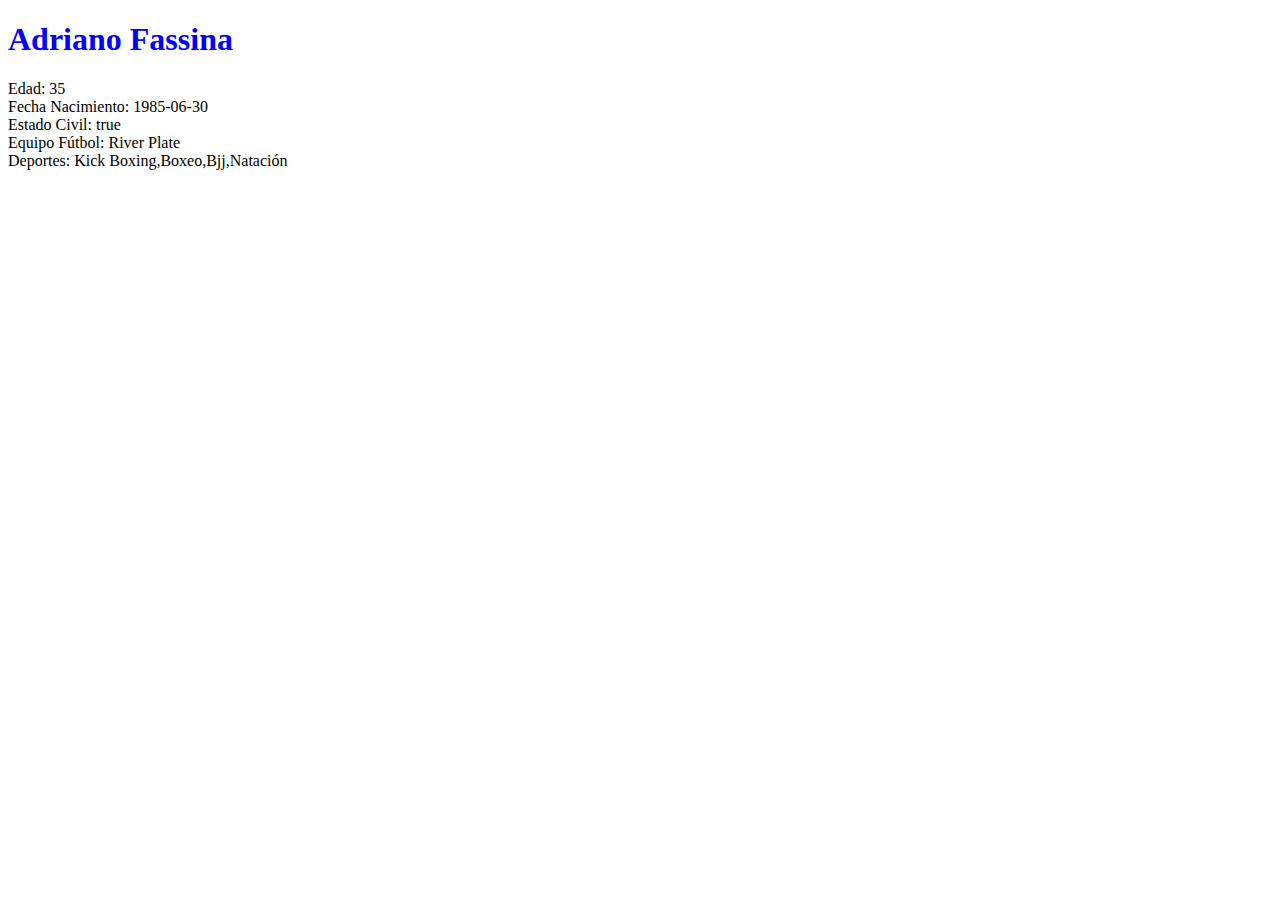
==== js.html @ ff325d8d "Start homework JS - NEED TO DO: ARRAYS" ====
<!DOCTYPE html>
<html lang="es">
<head>
    <meta charset="UTF-8">
    <meta name="viewport" content="width=device-width, initial-scale=1.0">
    <title>Js</title>
</head>
<body>
    <script>
        
        const quienSoy = {
            nombre: "Adriano",
            apellido: "Fassina",
            edad: "35",
            nacimiento: "1985-06-30",
            casado: true,
            estatura: 1.85,
            hijos: "2",
            club: "River Plate",
            deporte: ["Kick Boxing", "Boxeo", "Bjj", "Natación"],
            música: ["Rock", "Electronica"],
            comidaFav: [
                {
                    carne:true,
                    pescado: true,
                    cerdo: true,
                    ensalada:true,
                    fruta: true,
                    pasta:["Agnolottis", "Ravioles", "Canelones"],

                }
              
            ]
         

        } 
            document.write(
            `<h1 style="color:blue">${quienSoy.nombre} ${quienSoy.apellido}</h1>`);
            document.write(`
            Edad: ${quienSoy.edad} <br> Fecha Nacimiento: ${quienSoy.nacimiento} <br>`); 
      
            document.write(` Estado Civil: ${quienSoy.casado} <br>`);
            document.write(` Equipo Fútbol: ${quienSoy.club} <br>` );
            document.write(`Deportes: ${quienSoy.deporte} `)

        
    

    </script>
</body>
</html>
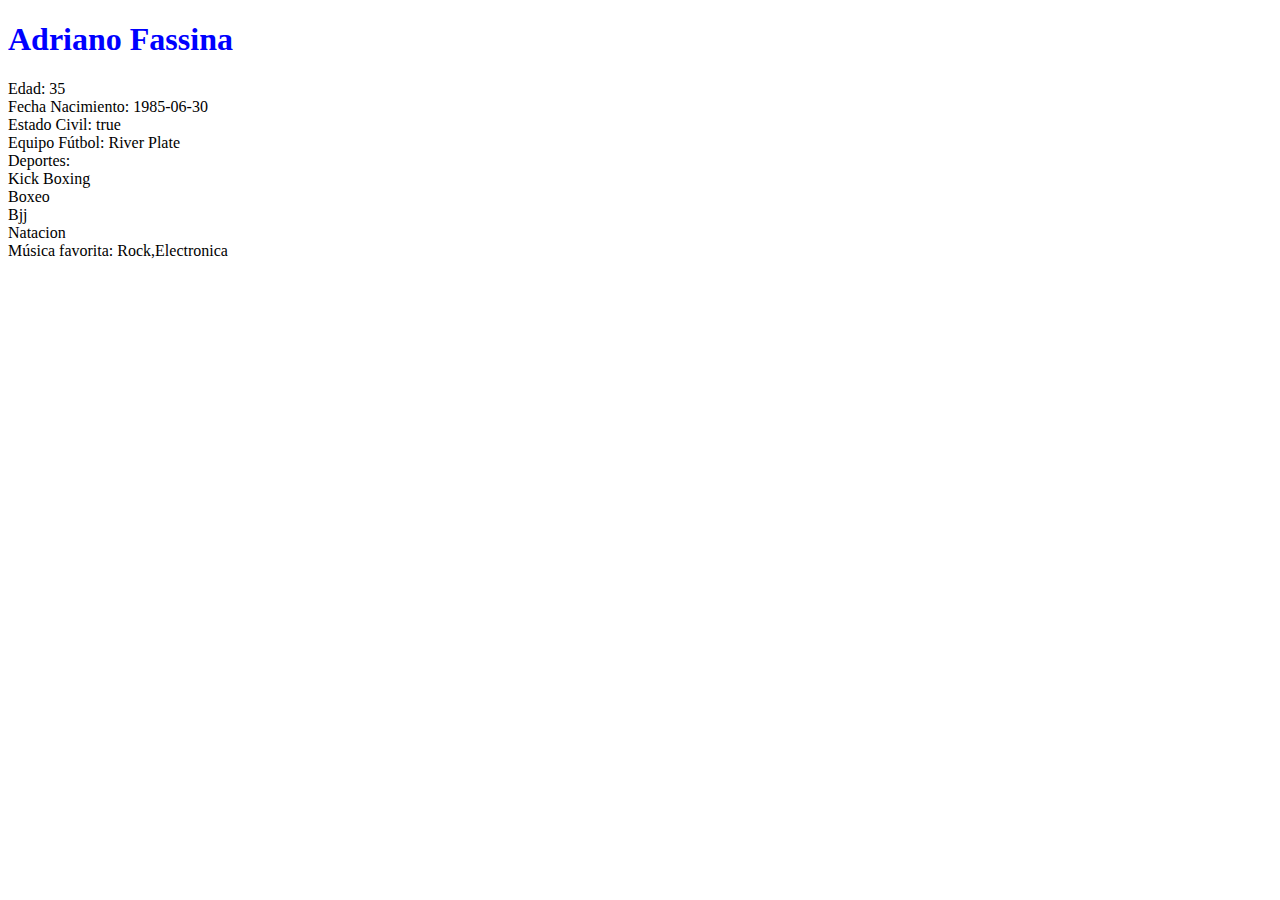
==== commit a756fc76: "Comenzandon con Json" ====
--- a/js.html
+++ b/js.html
@@ -17,23 +17,20 @@
             estatura: 1.85,
             hijos: "2",
             club: "River Plate",
-            deporte: ["Kick Boxing", "Boxeo", "Bjj", "Natación"],
-            música: ["Rock", "Electronica"],
-            comidaFav: [
-                {
-                    carne:true,
-                    pescado: true,
-                    cerdo: true,
-                    ensalada:true,
-                    fruta: true,
-                    pasta:["Agnolottis", "Ravioles", "Canelones"],
+            musica: [
+              "Rock","Electronica",
+            ]  
+        
+        } ;
+            
+             var deporte = [
+                {nombre:"Kick Boxing"}, 
+                {nombre: "Boxeo"},
+                {nombre:"Bjj"},
+                {nombre:"Natacion"}];
 
-                }
-              
-            ]
-         
-
-        } 
+        
+      
             document.write(
             `<h1 style="color:blue">${quienSoy.nombre} ${quienSoy.apellido}</h1>`);
             document.write(`
@@ -41,8 +38,14 @@
       
             document.write(` Estado Civil: ${quienSoy.casado} <br>`);
             document.write(` Equipo Fútbol: ${quienSoy.club} <br>` );
-            document.write(`Deportes: ${quienSoy.deporte} `)
-
+            document.write (`Deportes: <br>`);        
+            for (let i = 0; i < deporte.length; i++) {        
+            
+            document.write (deporte[i].nombre);
+            document.write (`<br>`)     
+        }
+        document.write (`Música favorita: ${quienSoy.musica}`)   
+         
         
     
 
